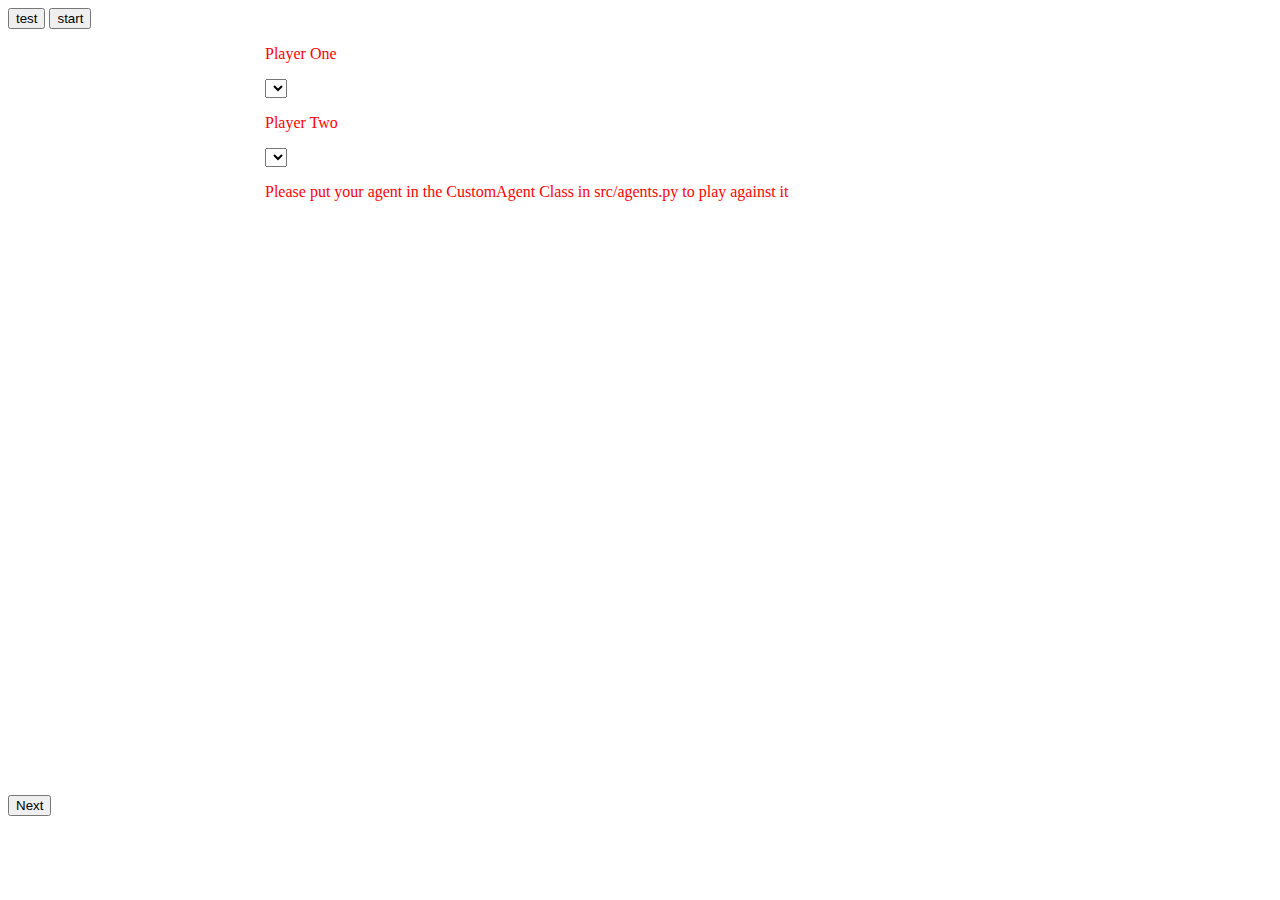
==== webserver/index.html @ 920b3aa7 "created a webserver for viewing two bots playing agianst eachother. In development" ====
<!DOCTYPE html>
<html>
    <head>
        <title>Chess</title>
        <meta charset="UTF-8">
        <link rel="stylesheet" href="style.css" type="text/css">
        <script src="https://ajax.googleapis.com/ajax/libs/jquery/3.5.1/jquery.min.js"></script>
        <script src="script.js" type="text/javascript"></script>
    </head>
    <head>
        <button id="test">test</button>
        <button id="start">start</button>
        <div id="chessTable"></div>
        <div id="optionMenu"></div>
        <button id="next">Next</button>
    </head>
</html>
---- webserver/style.css ----
p {
    color: red;
}

#chessTable {
    width: 750px;
    height: 750px;
    margin-left: auto;
    margin-right: auto;
    z-index: 5;
}

.highlight {
    position: absolute;
    width: 86px;
    height: 86px;
    border-radius: 43px;
    background-color: rgba(251, 255, 0, 0.3);
    z-index: 10;
}
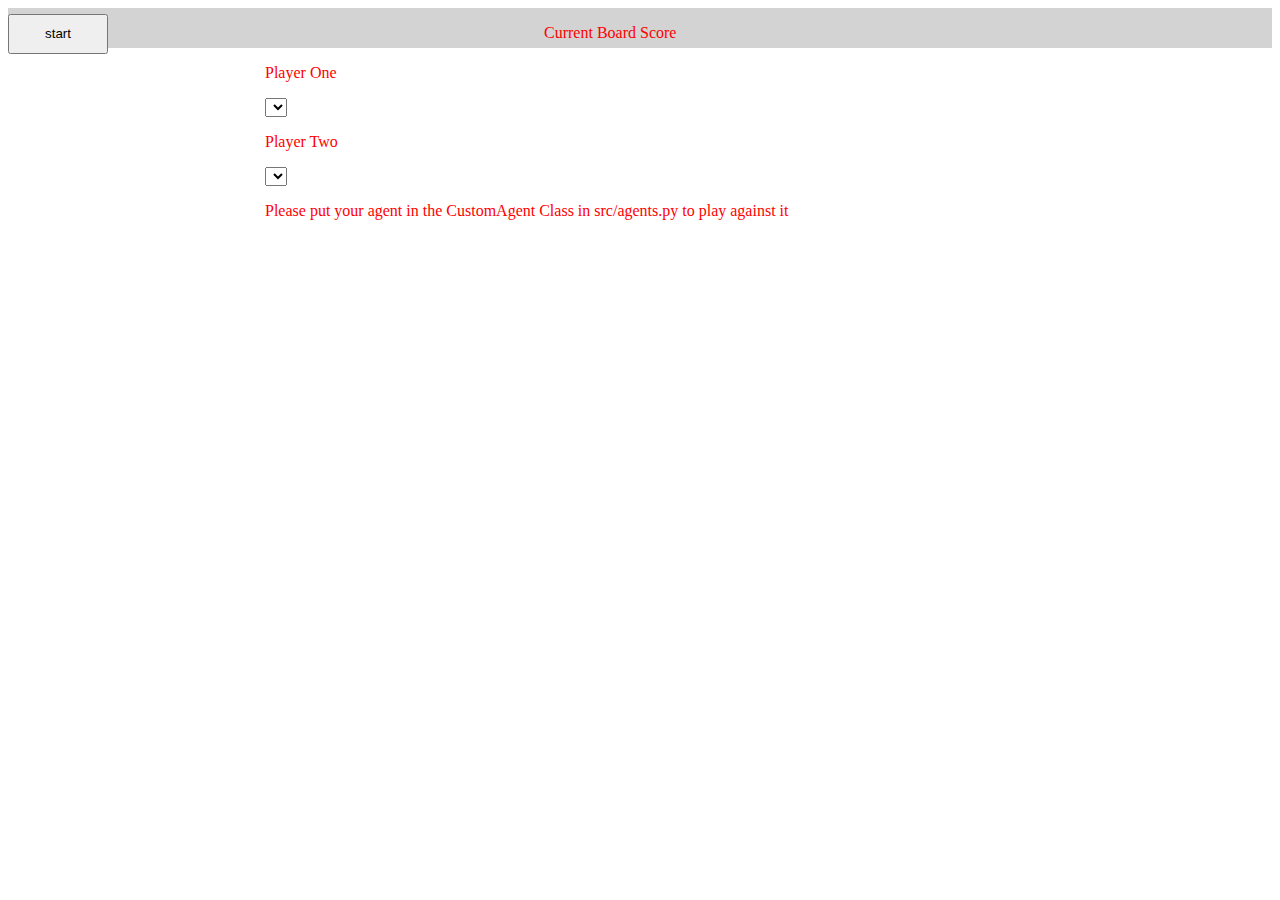
==== commit b97619d5: "currently fixing the start and board menu" ====
--- a/webserver/index.html
+++ b/webserver/index.html
@@ -8,10 +8,17 @@
         <script src="script.js" type="text/javascript"></script>
     </head>
     <head>
-        <button id="test">test</button>
-        <button id="start">start</button>
+        <div id="header">
+            <button class="displayStart" id="start">start</button>
+            <button class="displayGame" id="restart">restart</button>
+            <div class="displayGame" id="boardScoreHolder">
+                <p>Current Board Score</p>
+                <p id="boardScore"></p>
+            </div>
+        </div>
+        
+        <p id="turn"></p>
         <div id="chessTable"></div>
         <div id="optionMenu"></div>
-        <button id="next">Next</button>
     </head>
 </html>--- a/webserver/style.css
+++ b/webserver/style.css
@@ -1,5 +1,11 @@
 p {
     color: red;
+}
+
+#header {
+    width: 100%;
+    height: 40px;
+    background-color: lightgray;
 }
 
 #chessTable {
@@ -10,11 +16,28 @@
     z-index: 5;
 }
 
+#header button {
+    display: inline-block;
+    width: 100px;
+    height: 100%;
+}
+
+#restart {
+    display: none !important;
+}
+
+#boardScoreHolder {
+    display: inline-block;
+    width: 200px;
+    height: 100%;
+    margin-left: calc(50% - 200px);
+    margin-right: auto;
+}
+
 .highlight {
     position: absolute;
     width: 86px;
     height: 86px;
     border-radius: 43px;
-    background-color: rgba(251, 255, 0, 0.3);
     z-index: 10;
 }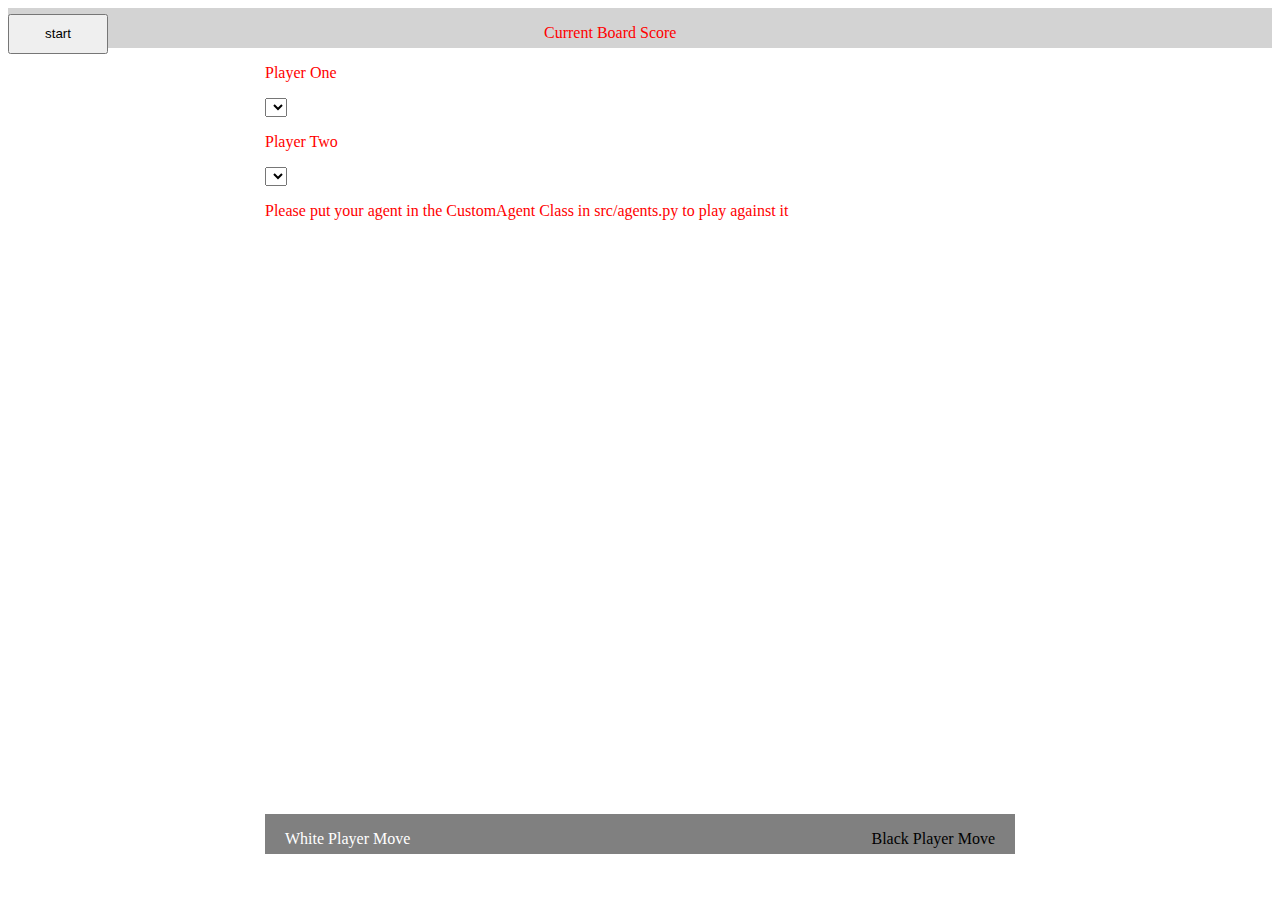
==== commit e888cf3d: "fixed multi move problem" ====
--- a/webserver/index.html
+++ b/webserver/index.html
@@ -17,8 +17,10 @@
             </div>
         </div>
         
-        <p id="turn"></p>
         <div id="chessTable"></div>
-        <div id="optionMenu"></div>
+        <div id="optionMenu">
+            <p class="playerMove" id="whitePlayerMove">White Player Move</p>
+            <p class="playerMove" id="blackPlayerMove">Black Player Move</p>
+        </div>
     </head>
 </html>--- a/webserver/style.css
+++ b/webserver/style.css
@@ -40,4 +40,24 @@
     height: 86px;
     border-radius: 43px;
     z-index: 10;
+}
+
+#optionMenu {
+    background-color: gray;
+    height: 40px;
+    width: 750px;
+    margin-right: auto;
+    margin-left: auto;
+}
+
+#whitePlayerMove {
+    color: white;
+    float: left;
+    margin-left: 20px;
+}
+
+#blackPlayerMove {
+    color: black;
+    float: right;
+    margin-right: 20px;
 }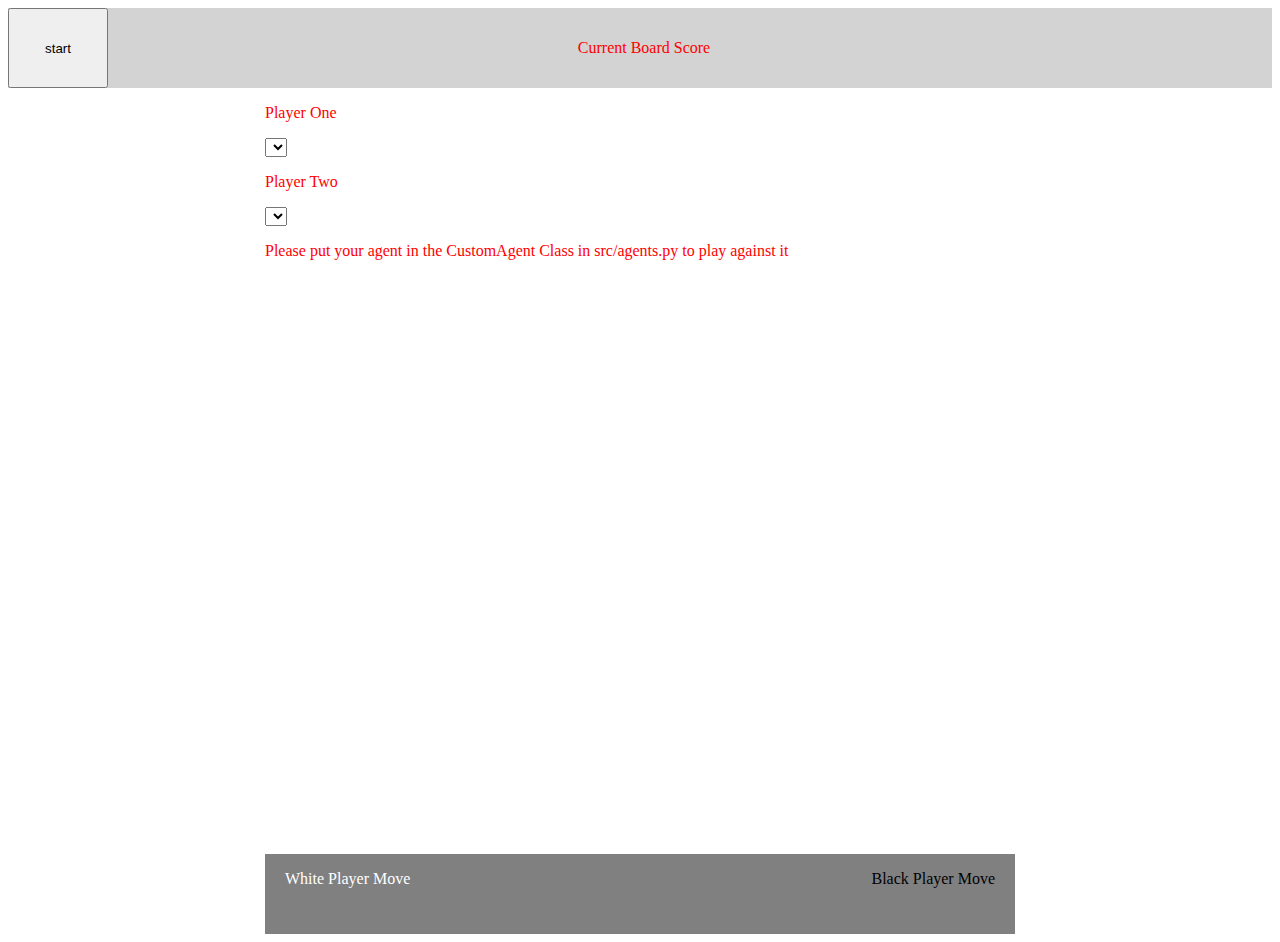
==== commit 19eb1e8d: "added an end game trigger and alert" ====
--- a/webserver/index.html
+++ b/webserver/index.html
@@ -12,7 +12,7 @@
             <button class="displayStart" id="start">start</button>
             <button class="displayGame" id="restart">restart</button>
             <div class="displayGame" id="boardScoreHolder">
-                <p>Current Board Score</p>
+                <p id="scoreTag">Current Board Score</p>
                 <p id="boardScore"></p>
             </div>
         </div>
--- a/webserver/style.css
+++ b/webserver/style.css
@@ -4,8 +4,9 @@
 
 #header {
     width: 100%;
-    height: 40px;
+    height: 80px;
     background-color: lightgray;
+    overflow: hidden;
 }
 
 #chessTable {
@@ -32,6 +33,11 @@
     height: 100%;
     margin-left: calc(50% - 200px);
     margin-right: auto;
+    text-align: center;
+}
+
+#scoreTag {
+    margin-bottom: 0;
 }
 
 .highlight {
@@ -44,7 +50,7 @@
 
 #optionMenu {
     background-color: gray;
-    height: 40px;
+    height: 80px;
     width: 750px;
     margin-right: auto;
     margin-left: auto;
